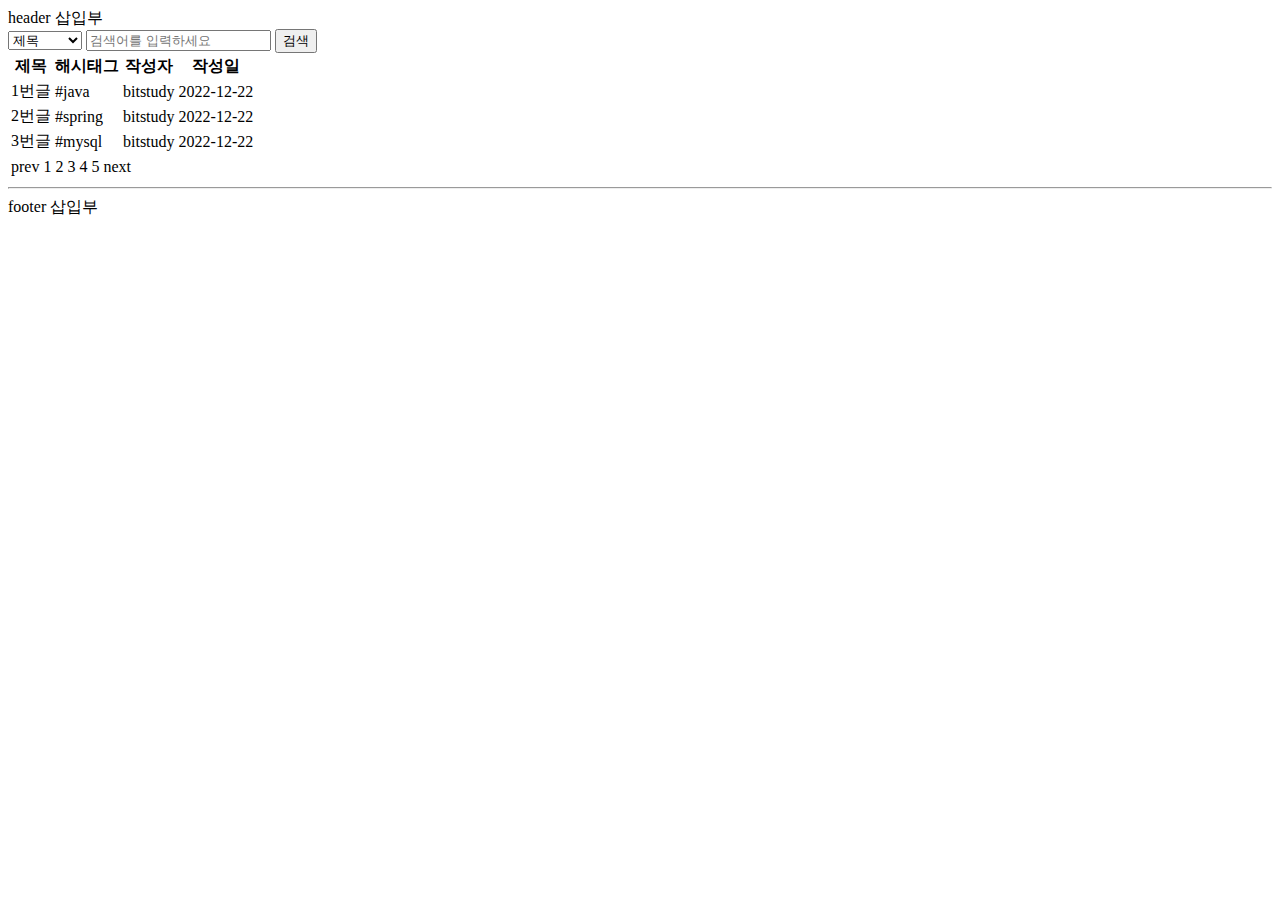
==== src/main/resources/templates/articles/index.html @ 8399ef8d "#16-게시글 관련 뷰 테스트 작성" ====
<!DOCTYPE html>
<html lang="en">

<head>
    <meta charset="UTF-8">
    <title>게시판 페이지</title>
</head>
<body>


<!-- 이 파일 완성하고 컨트롤러 가서 매핑 연결하면 테스트 돌릴 수 있음
    html 코드 바꿀 떄마다 리컴파일 해야함 (Ctrl + Shift + f9) 혹시 안되면 ctrl + s 하고 해보기
    같이 쓰면 편한 웹스토어 앱 - liveRelad( visual studio code 의 live server 같은거) -->

<header>header 삽입부</header>

<main>
    <form action="#">
        <label for="search-type" hidden>유형</label>
        <select id="search-type">
            <option value="">제목</option>
            <option value="">본문</option>
            <option value="">id</option>
            <option value="">닉네임</option>
            <option value="">해시태그</option>
        </select>

        <label for="search-value" hidden>검색어</label>
        <input type="search" placeholder="검색어를 입력하세요" name="search-value" id="search-value">
        <button type="submit">검색</button>
    </form>

    <table>
        <thead>
        <tr>
            <th>제목</th>
            <th>해시태그</th>
            <th>작성자</th>
            <th>작성일</th>
        </tr>
        </thead>
        <tbody>
        <tr>
            <td>1번글</td>
            <td>#java</td>
            <td>bitstudy</td>
            <td>2022-12-22</td>
        </tr>
        <tr>
            <td>2번글</td>
            <td>#spring</td>
            <td>bitstudy</td>
            <td>2022-12-22</td>
        </tr>
        <tr>
            <td>3번글</td>
            <td>#mysql</td>
            <td>bitstudy</td>
            <td>2022-12-22</td>
        </tr>
        </tbody>

    </table>

    <nav>
        <table>
            <tbody>
            <tr>
                <td>prev</td>
                <td>1</td>
                <td>2</td>
                <td>3</td>
                <td>4</td>
                <td>5</td>
                <td>next</td>
            </tr>
            </tbody>
        </table>
    </nav>

</main>

<footer>
    <hr>
    footer 삽입부
</footer>
</body>
</html>
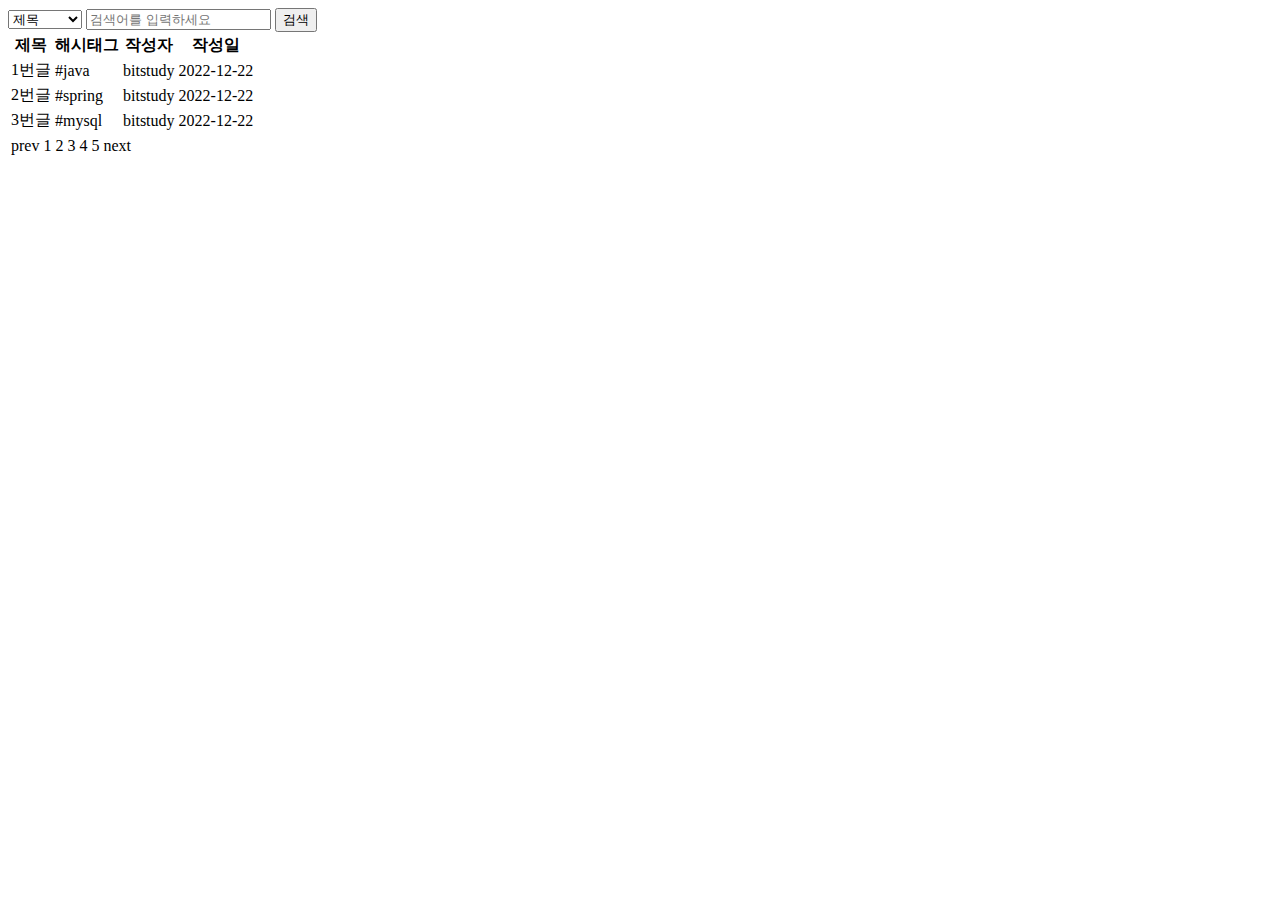
==== commit ef6deaec: "#16 - 게시글 관련 뷰 테스트 작성" ====
--- a/src/main/resources/templates/articles/index.html
+++ b/src/main/resources/templates/articles/index.html
@@ -1,20 +1,27 @@
 <!DOCTYPE html>
-<html lang="en">
+<html lang="ko" xmlns:th="http://www.thymeleaf.org">
+<!-- 해설:  xmlns:th="http://www.thymeleaf.org"
+        이거 넣으면 '이제부터 이 문서는 타임리프 템플릿이다' 라는 뜻
+ -->
 
 <head>
     <meta charset="UTF-8">
     <title>게시판 페이지</title>
 </head>
 <body>
+<!-- 할 일: 타임리프 deCoupled 로직 적용해보기
+            deCoupled 로직이란 html 문서에 타임리프 문법 없이 순수 html 태그 들로만 구성되도록 하는 것
+            별도의 필요한 타임리프 문법은 xml 로 빼서 관리할 거임
+            해당 html 파일과 xml파일의 연결은 config > thymeleafConfig-->
+
+<!-- 이거 대신   -->
+<!--    <header th:replace="~{header :: #header}"></header>-->
+<!-- 이거로 하기  -->
+<header id="header"></header>
 
 
-<!-- 이 파일 완성하고 컨트롤러 가서 매핑 연결하면 테스트 돌릴 수 있음
-    html 코드 바꿀 떄마다 리컴파일 해야함 (Ctrl + Shift + f9) 혹시 안되면 ctrl + s 하고 해보기
-    같이 쓰면 편한 웹스토어 앱 - liveRelad( visual studio code 의 live server 같은거) -->
-
-<header>header 삽입부</header>
-
 <main>
+    <!--    검색 파트 -->
     <form action="#">
         <label for="search-type" hidden>유형</label>
         <select id="search-type">
@@ -30,6 +37,7 @@
         <button type="submit">검색</button>
     </form>
 
+    <!--    게시판 리스트 보여지는 부분 -->
     <table>
         <thead>
         <tr>
@@ -62,6 +70,7 @@
 
     </table>
 
+    <!--    페이지네이션 -->
     <nav>
         <table>
             <tbody>
@@ -80,9 +89,9 @@
 
 </main>
 
-<footer>
-    <hr>
-    footer 삽입부
-</footer>
+<!--    <footer th:replace="~{footer :: #footer}"></footer>-->
+<footer id="footer"></footer>
+
+
 </body>
 </html>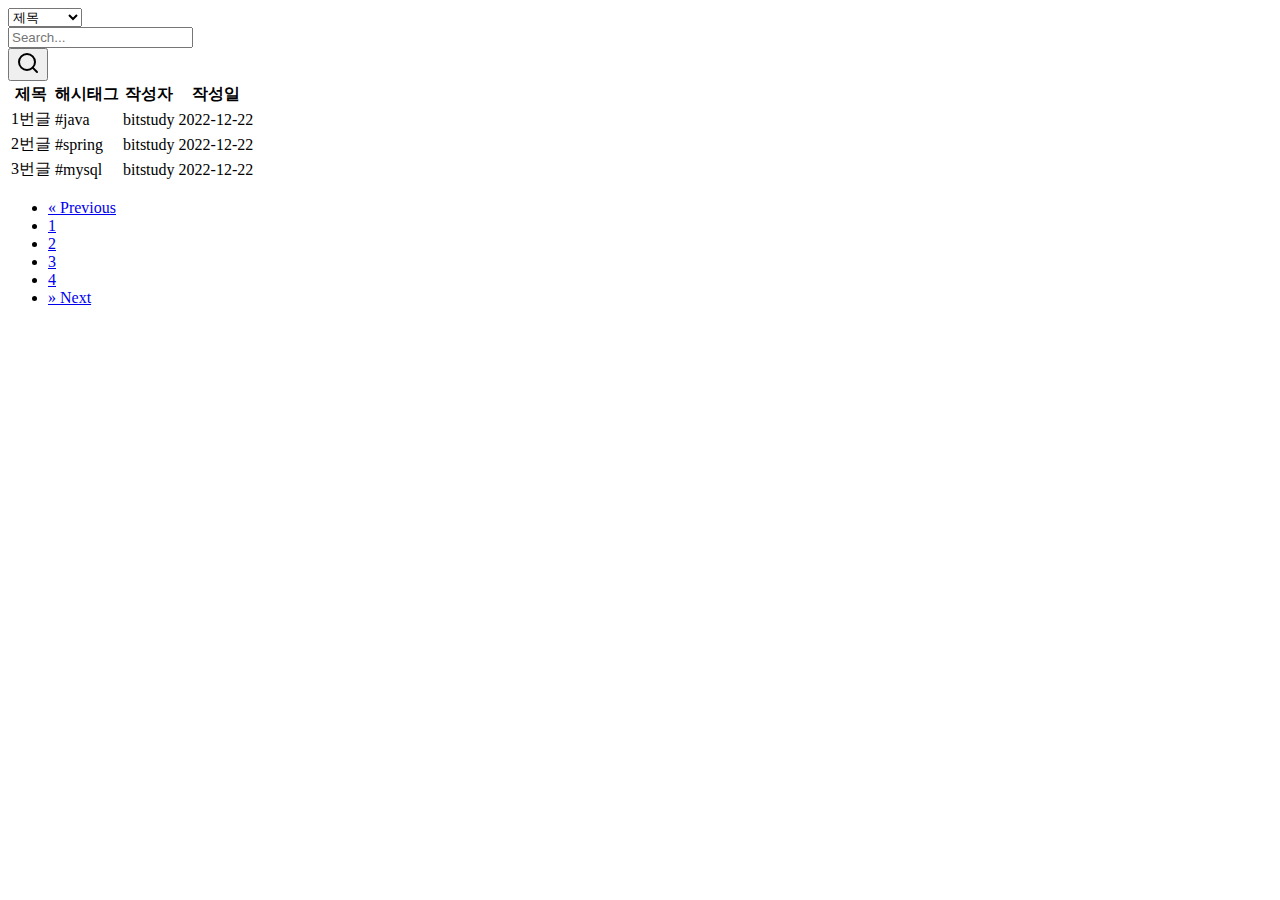
==== commit a00ddae3: "#16-게시판, 게시글 페이지에 부트스트랩 적용" ====
--- a/src/main/resources/templates/articles/index.html
+++ b/src/main/resources/templates/articles/index.html
@@ -7,6 +7,10 @@
 <head>
     <meta charset="UTF-8">
     <title>게시판 페이지</title>
+    <link href="https://cdn.jsdelivr.net/npm/bootstrap@5.3.0-alpha1/dist/css/bootstrap.min.css" rel="stylesheet" integrity="sha384-GLhlTQ8iRABdZLl6O3oVMWSktQOp6b7In1Zl3/Jr59b6EGGoI1aFkw7cmDA6j6gD" crossorigin="anonymous">
+
+
+    <link rel="stylesheet"  href="/css/search_bar.css">
 </head>
 <body>
 <!-- 할 일: 타임리프 deCoupled 로직 적용해보기
@@ -18,33 +22,53 @@
 <!--    <header th:replace="~{header :: #header}"></header>-->
 <!-- 이거로 하기  -->
 <header id="header"></header>
+<main class="container">
+
+    <div class="row">
+        <div class="col-lg-12 card-margin">
+            <div class="card search-form">
+                <div class="card-body p-0">
+                    <form id="search-form">
+                        <div class="row">
+                            <div class="col-12">
+                                <div class="row no-gutters">
+                                    <div class="col-lg-3 col-md-3 col-sm-12 p-0">
+                                        <select class="form-control" id="exampleFormControlSelect1">
+                                            <option value="">제목</option>
+                                            <option value="">본문</option>
+                                            <option value="">id</option>
+                                            <option value="">닉네임</option>
+                                            <option value="">해시태그</option>
+                                        </select>
+                                    </div>
+                                    <div class="col-lg-8 col-md-6 col-sm-12 p-0">
+                                        <input type="text" placeholder="Search..." class="form-control" id="search" name="search">
+                                    </div>
+                                    <div class="col-lg-1 col-md-3 col-sm-12 p-0">
+                                        <button type="submit" class="btn btn-base">
+                                            <svg xmlns="http://www.w3.org/2000/svg" width="24" height="24" viewBox="0 0 24 24" fill="none" stroke="currentColor" stroke-width="2" stroke-linecap="round" stroke-linejoin="round" class="feather feather-search"><circle cx="11" cy="11" r="8"></circle><line x1="21" y1="21" x2="16.65" y2="16.65"></line></svg>
+                                        </button>
+                                    </div>
+                                </div>
+                            </div>
+                        </div>
+                    </form>
+                </div>
+            </div>
+        </div>
+    </div>
 
 
-<main>
-    <!--    검색 파트 -->
-    <form action="#">
-        <label for="search-type" hidden>유형</label>
-        <select id="search-type">
-            <option value="">제목</option>
-            <option value="">본문</option>
-            <option value="">id</option>
-            <option value="">닉네임</option>
-            <option value="">해시태그</option>
-        </select>
 
-        <label for="search-value" hidden>검색어</label>
-        <input type="search" placeholder="검색어를 입력하세요" name="search-value" id="search-value">
-        <button type="submit">검색</button>
-    </form>
 
-    <!--    게시판 리스트 보여지는 부분 -->
-    <table>
+
+    <table class="table">
         <thead>
         <tr>
-            <th>제목</th>
-            <th>해시태그</th>
-            <th>작성자</th>
-            <th>작성일</th>
+            <th class="col-6">제목</th>
+            <th class="col-2">해시태그</th>
+            <th class="col-2">작성자</th>
+            <th class="col-2">작성일</th>
         </tr>
         </thead>
         <tbody>
@@ -69,29 +93,32 @@
         </tbody>
 
     </table>
-
-    <!--    페이지네이션 -->
-    <nav>
-        <table>
-            <tbody>
-            <tr>
-                <td>prev</td>
-                <td>1</td>
-                <td>2</td>
-                <td>3</td>
-                <td>4</td>
-                <td>5</td>
-                <td>next</td>
-            </tr>
-            </tbody>
-        </table>
+    <nav class="d-flex justify-content-center">
+        <ul class="pagination pagination-base pagination-boxed pagination-square mb-0">
+            <li class="page-item">
+                <a class="page-link no-border" href="#">
+                    <span aria-hidden="true">«</span>
+                    <span class="sr-only">Previous</span>
+                </a>
+            </li>
+            <li class="page-item active"><a class="page-link no-border" href="#">1</a></li>
+            <li class="page-item"><a class="page-link no-border" href="#">2</a></li>
+            <li class="page-item"><a class="page-link no-border" href="#">3</a></li>
+            <li class="page-item"><a class="page-link no-border" href="#">4</a></li>
+            <li class="page-item">
+                <a class="page-link no-border" href="#">
+                    <span aria-hidden="true">»</span>
+                    <span class="sr-only">Next</span>
+                </a>
+            </li>
+        </ul>
     </nav>
 
 </main>
 
-<!--    <footer th:replace="~{footer :: #footer}"></footer>-->
-<footer id="footer"></footer>
+<footer id="footer">
+</footer>
 
-
+<script src="https://cdn.jsdelivr.net/npm/bootstrap@5.3.0-alpha1/dist/js/bootstrap.bundle.min.js" integrity="sha384-w76AqPfDkMBDXo30jS1Sgez6pr3x5MlQ1ZAGC+nuZB+EYdgRZgiwxhTBTkF7CXvN" crossorigin="anonymous"></script>
 </body>
 </html>